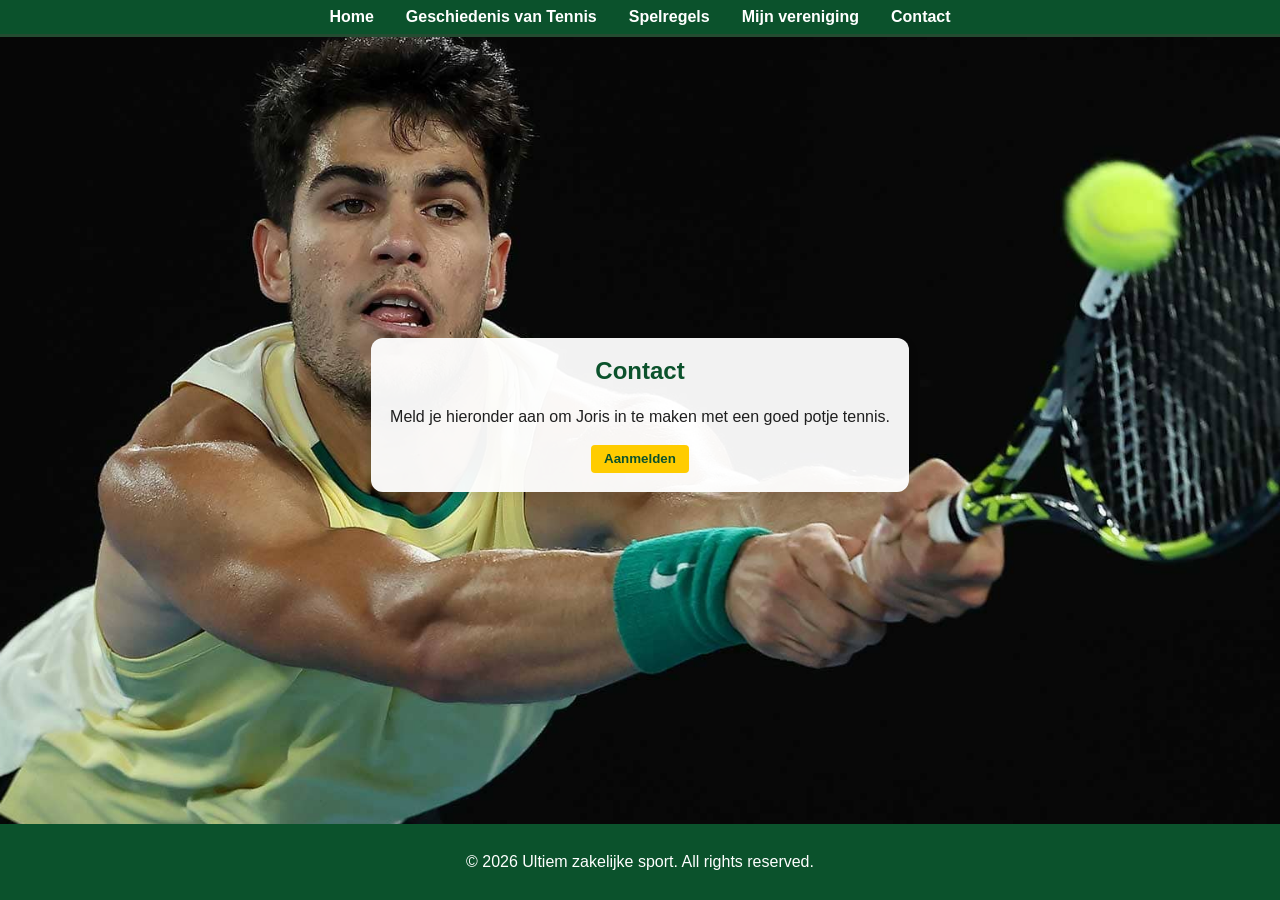
==== contact.html @ aa24283f "Initial commit: tennis club website" ====
<!DOCTYPE html>
<html lang="en">

<head>
    <meta charset="UTF-8">
    <meta name="viewport" content="width=device-width, initial-scale=1.0">
    <title>Site J.M.E. - Contact</title>
    <link rel="stylesheet" href="style.css">
</head>

<body class="contact-page">
    <nav>
        <div class="nav-inner">
            <ul>
                <li><a href="index.html">Home</a></li>
                <li><a href="geschiedenis.html">Geschiedenis van Tennis</a></li>
                <li><a href="spelregels.html">Spelregels</a></li>
                <li><a href="vereniging.html">Mijn vereniging</a></li>
                <li><a href="contact.html">Contact</a></li>
            </ul>
        </div>
    </nav>
    <main>
        <section id="contact" class="panel">
            <h1>Contact</h1>
            <p>Meld je hieronder aan om Joris in te maken met een goed potje tennis.</p>
            <div class="main-action" style="text-align:center; margin-top:1rem;">
                <button id="loginBtn" type="button">Aanmelden</button>
            </div>
        </section>
    </main>

    <div class="modal" id="signupModal" hidden>
        <div class="modal-content">
            <button class="modal-close" id="closeModal" type="button" aria-label="Sluiten">×</button>
            <h2>Aanmelden</h2>
            <form id="signupForm">
                <label for="emailInput">E-mailadres</label>
                <input id="emailInput" type="email" name="email" placeholder="-" required>
                <button type="submit">Verzenden</button>
            </form>
        </div>
    </div>

    <script src="aanmelden.js"></script>

    <footer>
        <p>&copy; 2026 Ultiem zakelijke sport. All rights reserved.</p>
    </footer>
</body>

</html>
---- style.css ----
* {
    box-sizing: border-box;
}

body {
    font-family: Arial, sans-serif;
    margin: 0;
    padding: 0;
    background: #f7f7f7;
    color: #1f1f1f;
    min-height: 100vh;
    display: flex;
    flex-direction: column;
}

.home {
    background-image: url('Tennis-Court.jpg');
    background-size: cover;
    background-position: center;
    background-repeat: no-repeat;
}

.geschiedenis {
    background-image: url('tennispotje.jpg');
    background-size: cover;
    background-position: center;
    background-repeat: no-repeat;
    background-attachment: fixed;
}

.spelregels {
    background-image: url('scheidsrechter tennis.jpg');
    background-size: cover;
    background-position: center;
    background-repeat: no-repeat;
    background-attachment: fixed;
}

.vereniging-page {
    background-image: url('etc.png');
    background-size: cover;
    background-position: center;
    background-repeat: no-repeat;
    background-attachment: fixed;
}

.contact-page {
    background-image: url('alcaraz.jpg');
    background-size: cover;
    background-position: center;
    background-repeat: no-repeat;
    background-attachment: fixed;
}

nav {
    position: sticky;
    top: 0;
    z-index: 100;
    background: #0b522c;
    border-bottom: 3px solid #244b31;
}

nav .nav-inner {
    display: flex;
    align-items: center;
    justify-content: center;
    max-width: 1100px;
    margin: 0 auto;
}

nav ul {
    list-style: none;
    margin: 0;
    padding: 0.5rem 1rem;
    display: flex;
    flex-wrap: wrap;
    justify-content: center;
    gap: 1rem;
}

#loginBtn {
    background: #ffcc00;
    color: #0b522c;
    border: 0;
    border-radius: 4px;
    font-weight: 700;
    padding: 0.4rem 0.8rem;
    cursor: pointer;
    transition: filter 0.2s;
}

#loginBtn:hover,
#loginBtn:focus-visible {
    filter: brightness(0.9);
}

.modal {
    position: fixed;
    inset: 0;
    background: rgba(0, 0, 0, 0.45);
    display: grid;
    place-items: center;
    padding: 1rem;
    z-index: 200;
}

.modal[hidden] {
    display: none !important;
}

.modal-content {
    background: white;
    border-radius: 12px;
    box-shadow: 0 8px 20px rgba(0, 0, 0, 0.2);
    width: min(480px, 100%);
    padding: 1.25rem;
    position: relative;
    overflow: hidden;
}

.modal-content h2 {
    margin-top: 0;
    padding-right: 2.5rem;
    color: #0b522c;
}

.modal-content label,
.modal-content input,
.modal-content button:not(.modal-close) {
    display: block;
    width: 100%;
}

.modal-content label {
    margin-bottom: 0.4rem;
    font-weight: 600;
}

.modal-content input {
    margin-bottom: 0.8rem;
    padding: 0.55rem;
    border: 1px solid #ccc;
    border-radius: 6px;
    font-size: 1rem;
}

.modal-content button[type="submit"] {
    background: #0b522c;
    color: #fff;
    border: none;
    border-radius: 6px;
    font-size: 1rem;
    padding: 0.55rem;
    cursor: pointer;
}

.modal-content button[type="submit"]:hover,
.modal-content button[type="submit"]:focus-visible {
    background: #114e2f;
}

.modal-close {
    position: absolute;
    top: 0.6rem;
    right: 0.6rem;
    width: auto;
    width: 2.2rem;
    height: 2.2rem;
    border-radius: 50%;
    display: grid;
    place-items: center;
    background: rgba(0, 0, 0, 0.06);
    border: none;
    color: #333;
    font-size: 1.2rem;
    font-weight: 700;
    cursor: pointer;
    transition: background-color 0.15s;
}

.modal-close:hover,
.modal-close:focus-visible {
    background: rgba(0,0,0,0.12);
}


nav li {
    margin: 0;
}

nav a {
    color: #fff;
    text-decoration: none;
    font-weight: 700;
    font-size: 1rem;
    padding: 0.35rem 0.5rem;
    border-radius: 4px;
    transition: background-color 0.2s, color 0.2s;
}

nav a:hover,
nav a:focus-visible {
    background: #fff;
    color: #0b522c;
}

main {
    margin: 0;
    padding: 1rem 1rem 2rem;
    display: flex;
    flex-direction: column;
    gap: 1.2rem;
    flex: 1;
    justify-content: center;
}

.panel {
    background: rgba(255, 255, 255, 0.95);
    border-radius: 12px;
    box-shadow: 0 4px 12px rgba(0, 0, 0, 0.08);
    padding: 1.2rem;
    max-width: 900px;
    margin: 0 auto;
}

.panel h1,
.panel h2 {
    margin-top: 0;
    color: #0b522c;
    text-align: center;
}

.panel h2 {
    color: #000;
}

.panel p {
    line-height: 1.5;
    margin-bottom: 0;
}

.membership-table {
    width: 100%;
    border-collapse: collapse;
    margin-top: 0.8rem;
}

.membership-table th,
.membership-table td {
    border: 1px solid #cdd5cd;
    padding: 0.65rem;
    text-align: left;
}

.membership-table thead {
    background: #e8f3ea;
}

footer {
    background: #0b522c;
    color: #fff;
    text-align: center;
    padding: 0.8em 1em;
    margin-top: 1rem;
}

html {
    scroll-behavior: smooth;
}

@media (max-width: 700px) {
    nav ul {
        justify-content: center;
    }
    nav a {
        font-size: 0.95rem;
    }
}
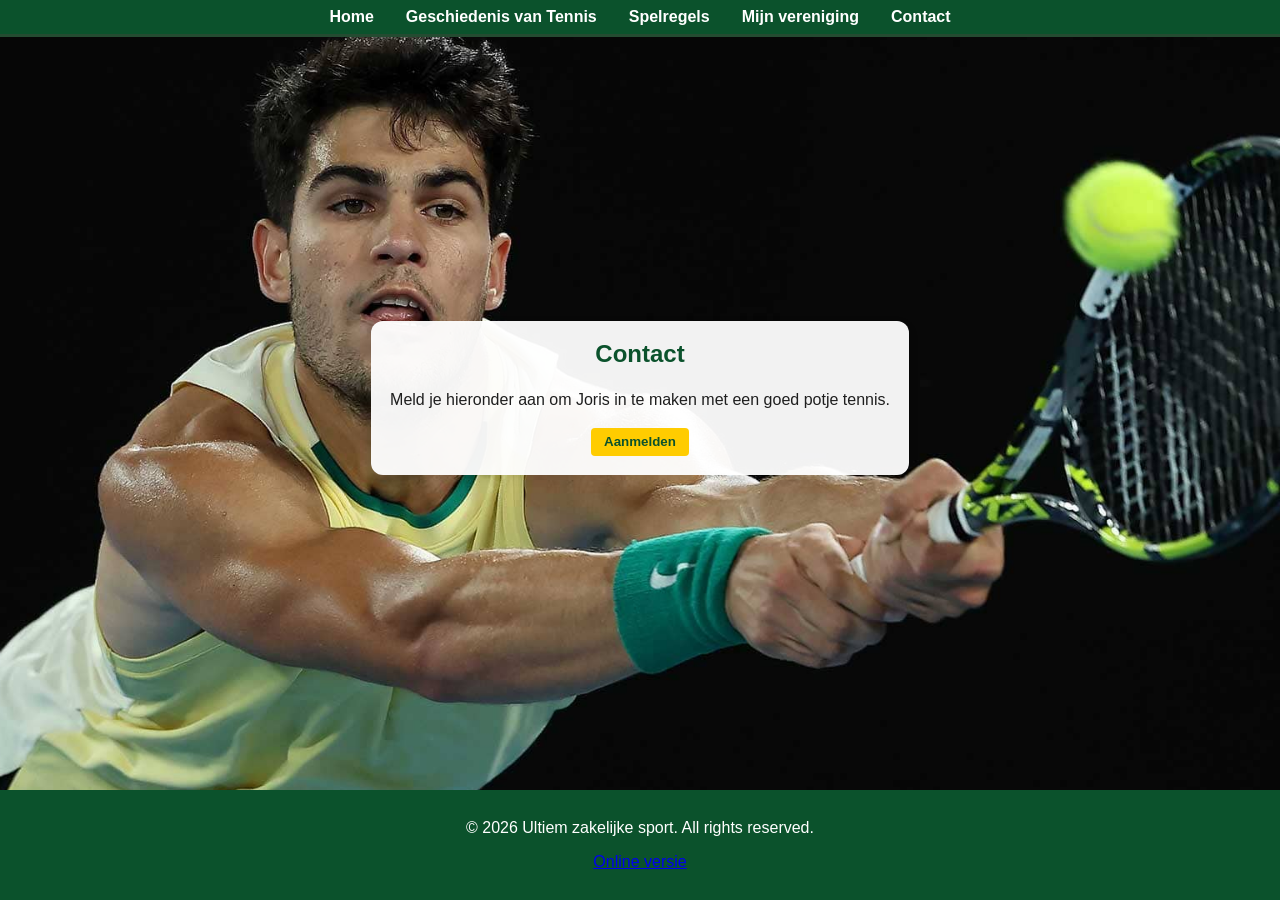
==== commit 1652545e: "Add Online versie link in footer on all pages" ====
--- a/contact.html
+++ b/contact.html
@@ -46,6 +46,7 @@
 
     <footer>
         <p>&copy; 2026 Ultiem zakelijke sport. All rights reserved.</p>
+        <p><a href="https://JensBiemans.github.io/tennis-club-website/">Online versie</a></p>
     </footer>
 </body>
 
